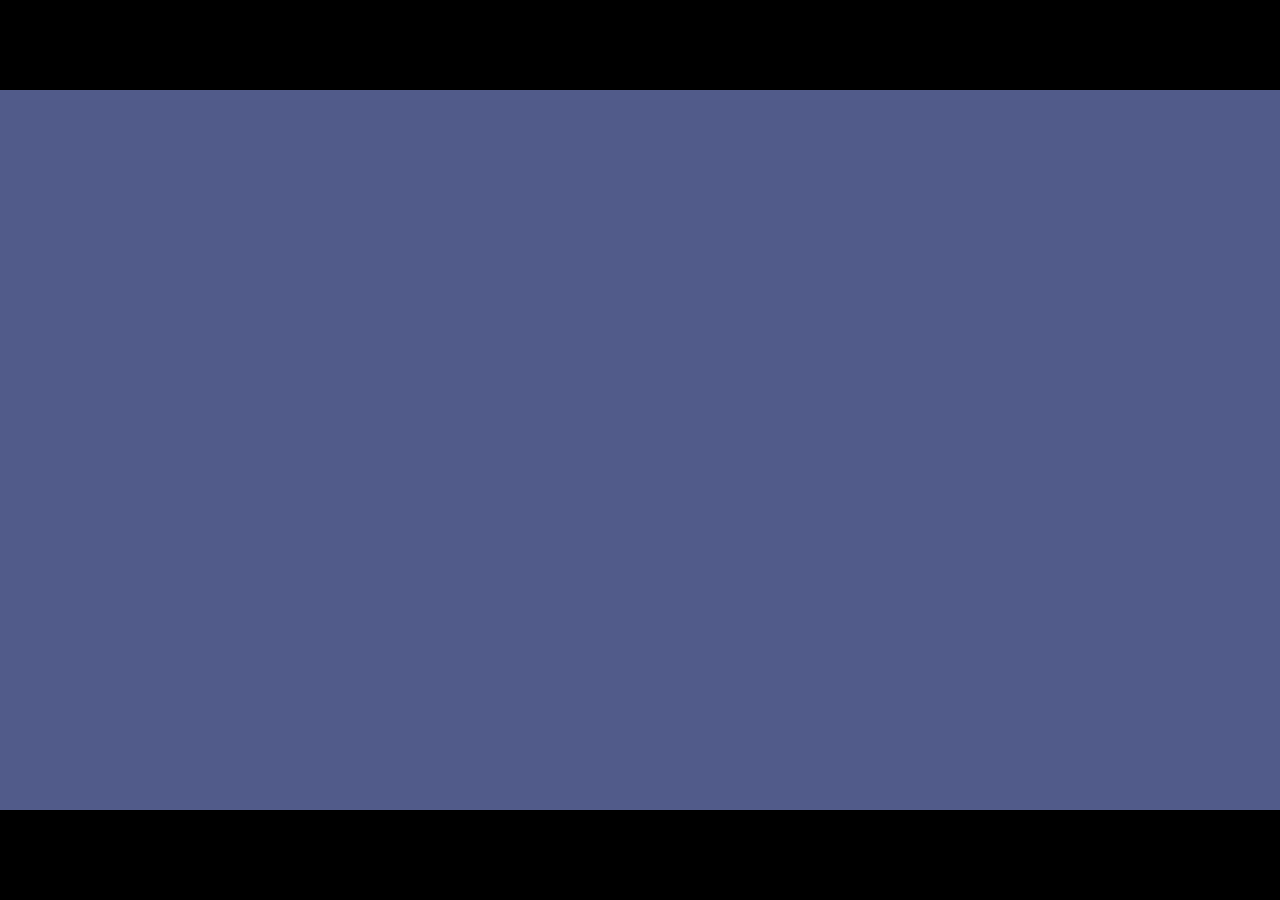
==== build-ok-mob/index.html @ 605cbebb "update" ====
<!doctype html><html lang="en"><head><meta charset="UTF-8"/><link rel="shortcut icon" href="favicon.ico" type="image/x-icon"><link rel="stylesheet" href="./css/index.css"/><meta charset="UTF-8"><meta name="viewport" content="width=device-width,initial-scale=1,maximum-scale=1,user-scalable=no,viewport-fit=cover"><meta http-equiv="Content-Type" content="text/html; charset=utf-8"><meta name="description" content="Puzzle: What a Twist!"/><meta name="keywords" content="game,puzzle"/><meta http-equiv="X-UA-Compatible" content="ie=edge"/><title>Puzzle: What a Twist!</title></head><body><script>window.CURRENT_GAME_PLATFORM = 'OK';</script><script src="//api.ok.ru/js/fapi5.js"></script><script src="build1730651397170.js"></script><div id="turn"></div></body></html><html></html>
---- build-ok-mob/css/index.css ----
body{  

    padding :0;
    margin :0;
    background-color:black;
    position: absolute;
    top: 0;
    left: 0;
    overflow: hidden;
}
html, body {
    height: 100%;
}

#turn{
	width:100%;
	height:100%;
	position:fixed;
	top:0px;
	left:0px;
	background-color:black;
	background-image:url(../assets/img/orientation.png);
	background-repeat:no-repeat;
    
    /*
    background: url(../assets/img/orientation.png) no-repeat;
    
    */
	background-position: center center;
    background-size:contain;
	display:none;
}
#tap{
	width:100%;
	height:100%;
	position:fixed;
	top:0px;
	left:0px;
	background-color:black;
	background-image:url(../assets/img/tap.png);
	background-repeat:no-repeat;
    
    /*
    background: url(../assets/img/orientation.png) no-repeat;
    
    */
	background-position: center center;
    background-size:contain;
	display:none;
}
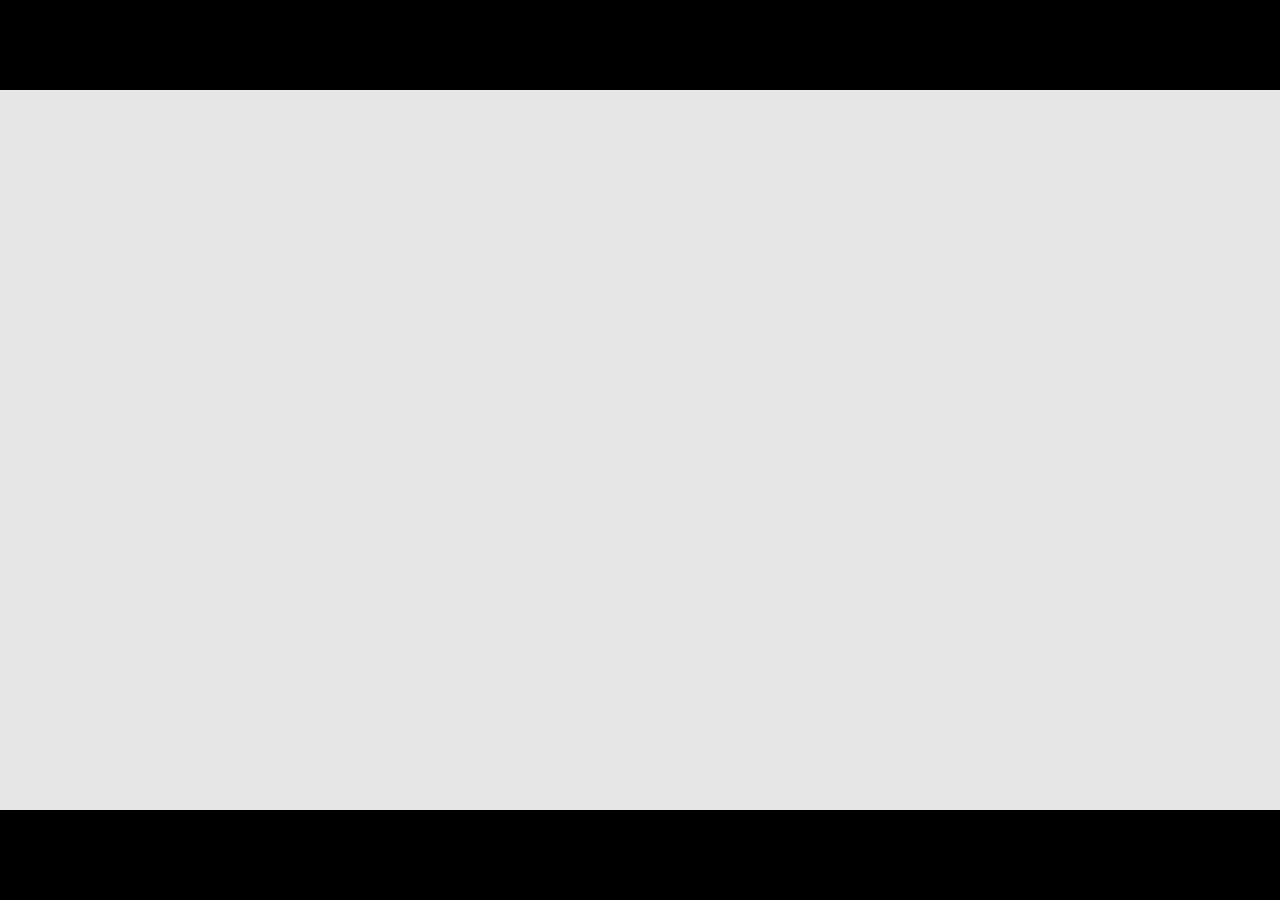
==== commit 7407e61e: "update" ====
--- a/build-ok-mob/index.html
+++ b/build-ok-mob/index.html
@@ -1 +1 @@
-<!doctype html><html lang="en"><head><meta charset="UTF-8"/><link rel="shortcut icon" href="favicon.ico" type="image/x-icon"><link rel="stylesheet" href="./css/index.css"/><meta charset="UTF-8"><meta name="viewport" content="width=device-width,initial-scale=1,maximum-scale=1,user-scalable=no,viewport-fit=cover"><meta http-equiv="Content-Type" content="text/html; charset=utf-8"><meta name="description" content="Puzzle: What a Twist!"/><meta name="keywords" content="game,puzzle"/><meta http-equiv="X-UA-Compatible" content="ie=edge"/><title>Puzzle: What a Twist!</title></head><body><script>window.CURRENT_GAME_PLATFORM = 'OK';</script><script src="//api.ok.ru/js/fapi5.js"></script><script src="build1730651397170.js"></script><div id="turn"></div></body></html><html></html>+<!doctype html><html lang="en"><head><meta charset="UTF-8"/><link rel="shortcut icon" href="favicon.ico" type="image/x-icon"><link rel="stylesheet" href="./css/index.css"/><meta charset="UTF-8"><meta name="viewport" content="width=device-width,initial-scale=1,maximum-scale=1,user-scalable=no,viewport-fit=cover"><meta http-equiv="Content-Type" content="text/html; charset=utf-8"><meta name="description" content="Puzzle: What a Twist!"/><meta name="keywords" content="game,puzzle"/><meta http-equiv="X-UA-Compatible" content="ie=edge"/><title>Puzzle: What a Twist!</title></head><body><script>window.CURRENT_GAME_PLATFORM = 'OK';</script><script src="//api.ok.ru/js/fapi5.js"></script><script src="build1730711564666.js"></script><div id="turn"></div></body></html><html></html>